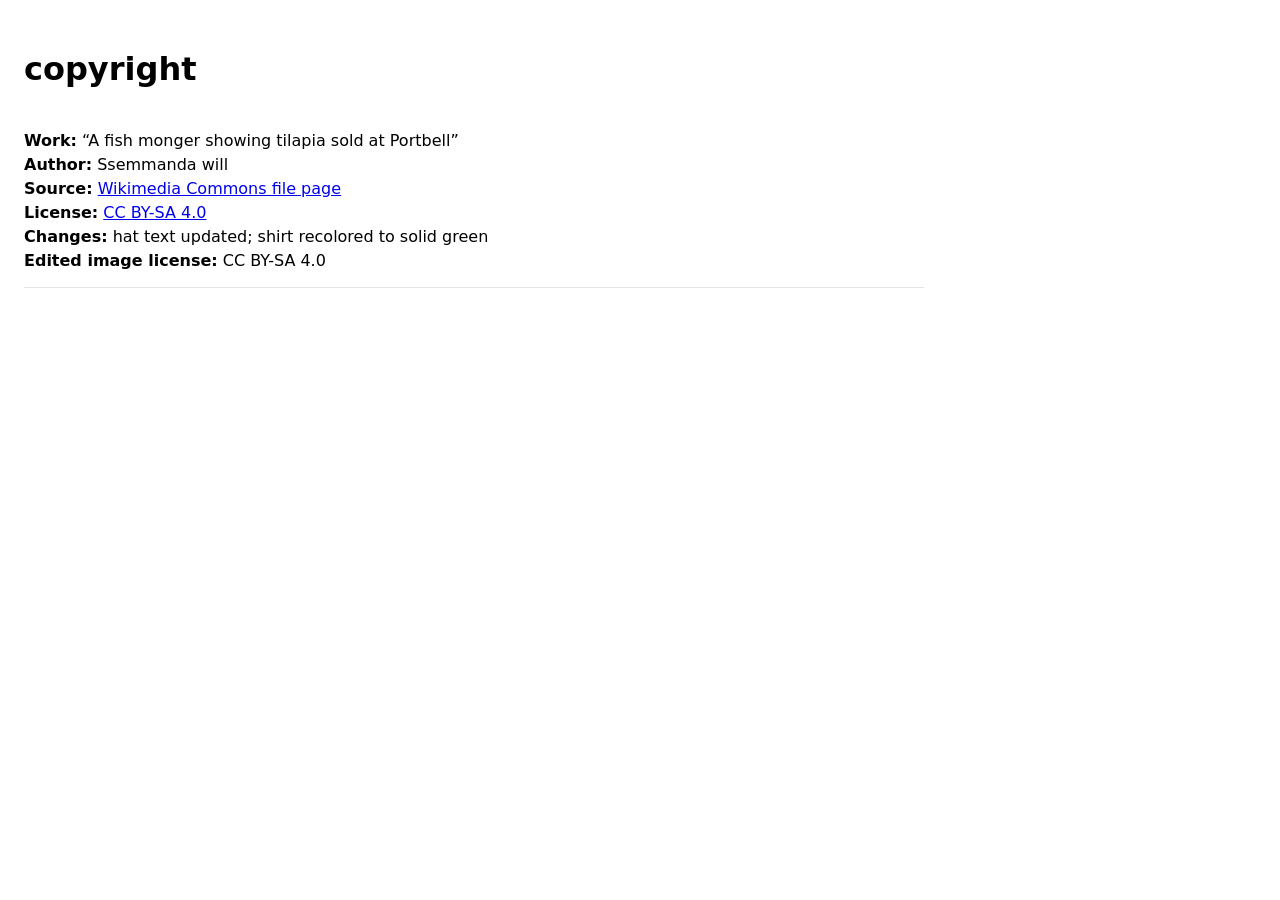
==== copyright.html @ fc995c4d "Add copyright information page" ====
<!doctype html>
<html lang="en">
<head>
  <meta charset="utf-8">
  <meta name="viewport" content="width=device-width, initial-scale=1">
  <title>copyright</title>
  <style>
    body{font-family:system-ui,Arial,sans-serif;line-height:1.5;margin:0;padding:24px;max-width:900px}
    a{text-decoration:underline}
    .item{margin:18px 0;padding:14px 0;border-bottom:1px solid #e5e5e5}
    .label{font-weight:700}
  </style>
</head>
<body>
  <h1>copyright</h1>

  <section id="portbell-tilapia" class="item">
    <div><span class="label">Work:</span> “A fish monger showing tilapia sold at Portbell”</div>
    <div><span class="label">Author:</span> Ssemmanda will</div>
    <div><span class="label">Source:</span>
      <a href="https://commons.wikimedia.org/wiki/File:A_fish_monger_showing_tilapia_sold_at_Portbell.jpg">Wikimedia Commons file page</a>
    </div>
    <div><span class="label">License:</span>
      <a href="https://creativecommons.org/licenses/by-sa/4.0/">CC BY-SA 4.0</a>
    </div>
    <div><span class="label">Changes:</span> hat text updated; shirt recolored to solid green</div>
    <div><span class="label">Edited image license:</span> CC BY-SA 4.0</div>
  </section>
</body>
</html>
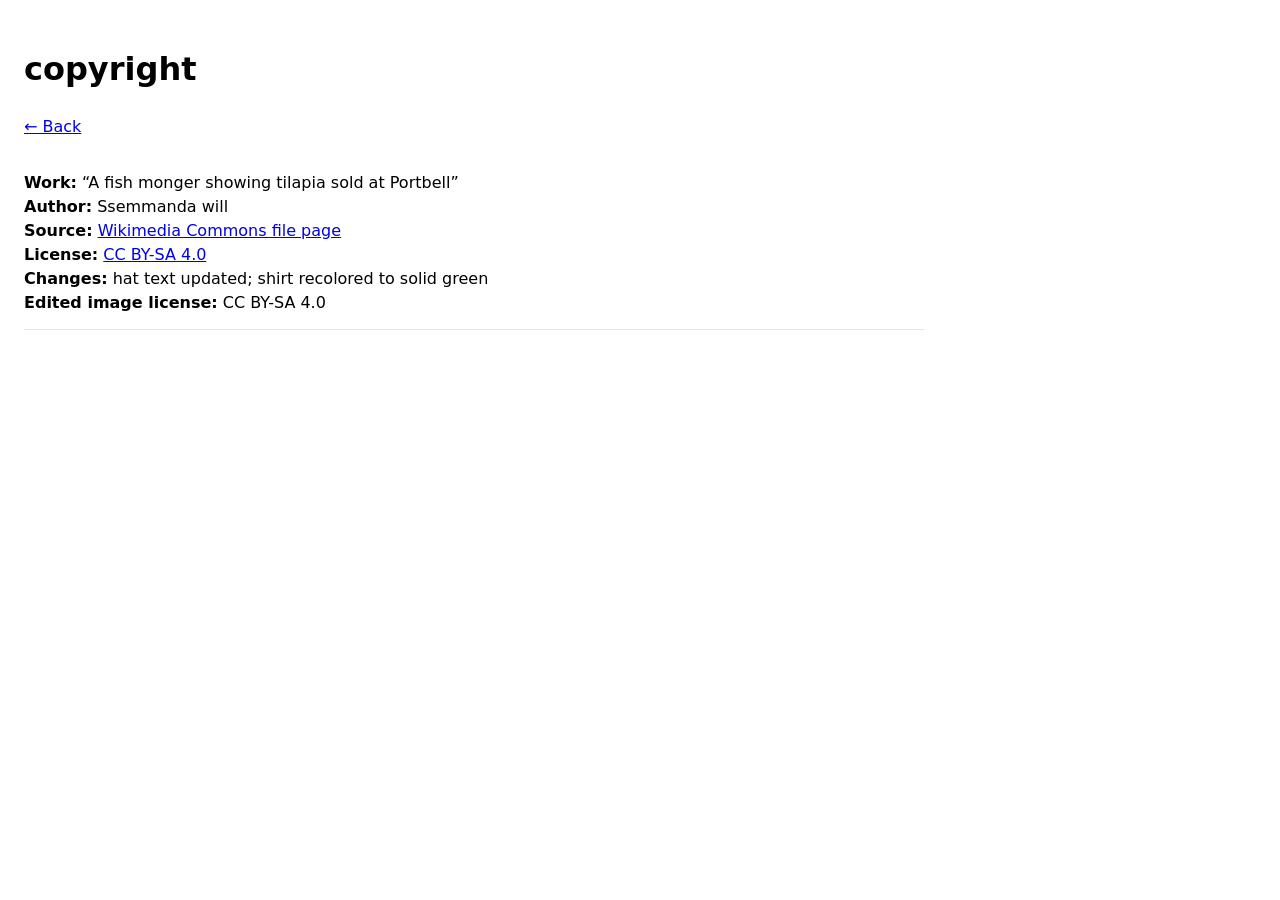
==== commit 897787b5: "Add navigation links to copyright.html Added navigation links to the copyright page." ====
--- a/copyright.html
+++ b/copyright.html
@@ -9,10 +9,16 @@
     a{text-decoration:underline}
     .item{margin:18px 0;padding:14px 0;border-bottom:1px solid #e5e5e5}
     .label{font-weight:700}
+    .top-nav{margin:10px 0 18px}
+    .back-link{display:inline-block}
   </style>
 </head>
 <body>
   <h1>copyright</h1>
+
+  <nav class="top-nav" aria-label="Page navigation">
+    <a class="back-link" href="/" onclick="if (history.length > 1) { history.back(); return false; }">← Back</a>
+  </nav>
 
   <section id="portbell-tilapia" class="item">
     <div><span class="label">Work:</span> “A fish monger showing tilapia sold at Portbell”</div>
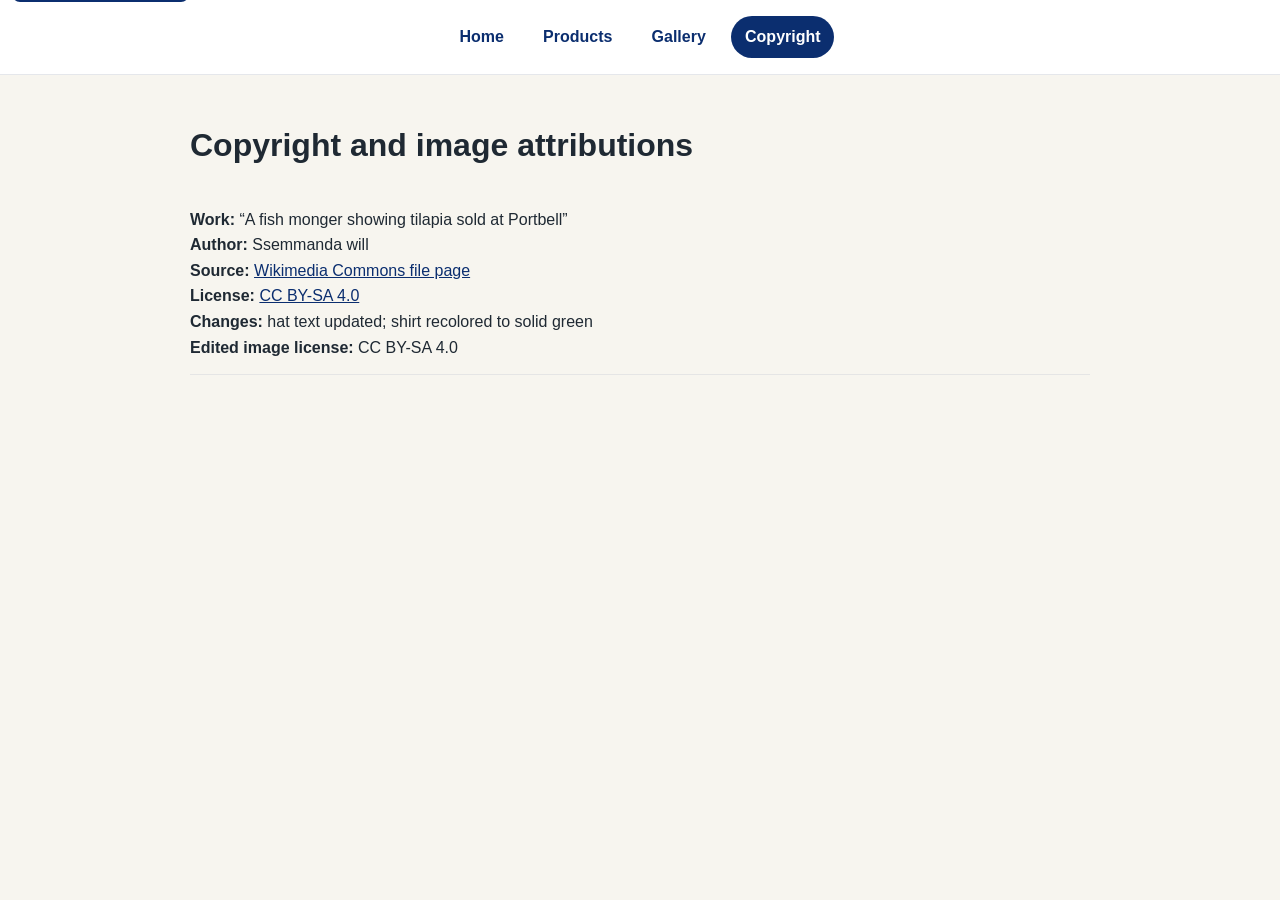
==== commit f9ad2b51: "Add customer-facing products and gallery pages" ====
--- a/copyright.html
+++ b/copyright.html
@@ -3,34 +3,42 @@
 <head>
   <meta charset="utf-8">
   <meta name="viewport" content="width=device-width, initial-scale=1">
-  <title>copyright</title>
+  <title>Copyright | Family Orchards LLC</title>
+  <link rel="stylesheet" href="assets/css/site.css">
   <style>
-    body{font-family:system-ui,Arial,sans-serif;line-height:1.5;margin:0;padding:24px;max-width:900px}
     a{text-decoration:underline}
     .item{margin:18px 0;padding:14px 0;border-bottom:1px solid #e5e5e5}
     .label{font-weight:700}
-    .top-nav{margin:10px 0 18px}
-    .back-link{display:inline-block}
+    .content-wrap{max-width:900px;margin:0 auto}
   </style>
 </head>
 <body>
-  <h1>copyright</h1>
+  <a class="skip-link" href="#main-content">Skip to main content</a>
 
-  <nav class="top-nav" aria-label="Page navigation">
-    <a class="back-link" href="/" onclick="if (history.length > 1) { history.back(); return false; }">← Back</a>
+  <nav class="site-nav" aria-label="Primary">
+    <a href="index.html">Home</a>
+    <a href="products.html">Products</a>
+    <a href="gallery.html">Gallery</a>
+    <a href="copyright.html" aria-current="page">Copyright</a>
   </nav>
 
-  <section id="portbell-tilapia" class="item">
-    <div><span class="label">Work:</span> “A fish monger showing tilapia sold at Portbell”</div>
-    <div><span class="label">Author:</span> Ssemmanda will</div>
-    <div><span class="label">Source:</span>
-      <a href="https://commons.wikimedia.org/wiki/File:A_fish_monger_showing_tilapia_sold_at_Portbell.jpg">Wikimedia Commons file page</a>
+  <main id="main-content">
+    <div class="content-wrap">
+      <h1>Copyright and image attributions</h1>
+
+      <section id="portbell-tilapia" class="item">
+        <div><span class="label">Work:</span> “A fish monger showing tilapia sold at Portbell”</div>
+        <div><span class="label">Author:</span> Ssemmanda will</div>
+        <div><span class="label">Source:</span>
+          <a href="https://commons.wikimedia.org/wiki/File:A_fish_monger_showing_tilapia_sold_at_Portbell.jpg">Wikimedia Commons file page</a>
+        </div>
+        <div><span class="label">License:</span>
+          <a href="https://creativecommons.org/licenses/by-sa/4.0/">CC BY-SA 4.0</a>
+        </div>
+        <div><span class="label">Changes:</span> hat text updated; shirt recolored to solid green</div>
+        <div><span class="label">Edited image license:</span> CC BY-SA 4.0</div>
+      </section>
     </div>
-    <div><span class="label">License:</span>
-      <a href="https://creativecommons.org/licenses/by-sa/4.0/">CC BY-SA 4.0</a>
-    </div>
-    <div><span class="label">Changes:</span> hat text updated; shirt recolored to solid green</div>
-    <div><span class="label">Edited image license:</span> CC BY-SA 4.0</div>
-  </section>
+  </main>
 </body>
 </html>
--- a/assets/css/site.css
+++ b/assets/css/site.css
@@ -0,0 +1,201 @@
+body {
+  margin: 0;
+  font-family: Arial, Helvetica, sans-serif;
+  line-height: 1.6;
+  color: #1f2933;
+  background: #f7f5ef;
+}
+
+a {
+  color: #0b2e6f;
+}
+
+img {
+  max-width: 100%;
+}
+
+.skip-link {
+  position: absolute;
+  left: 0.75rem;
+  top: -3rem;
+  z-index: 20;
+  padding: 0.75rem 1rem;
+  background: #0b2e6f;
+  color: #fff;
+  text-decoration: none;
+  border-radius: 0.5rem;
+}
+
+.skip-link:focus {
+  top: 0.75rem;
+}
+
+.site-nav {
+  display: flex;
+  flex-wrap: wrap;
+  justify-content: center;
+  gap: 0.75rem;
+  padding: 1rem;
+  background: #fff;
+  border-bottom: 1px solid #e5e7eb;
+}
+
+.site-nav a {
+  display: inline-block;
+  padding: 0.5rem 0.85rem;
+  border-radius: 999px;
+  text-decoration: none;
+  font-weight: 600;
+}
+
+.site-nav a[aria-current="page"] {
+  background: #0b2e6f;
+  color: #fff;
+}
+
+main {
+  max-width: 1100px;
+  margin: 0 auto;
+  padding: 1.5rem 1rem 3rem;
+}
+
+.hero-panel,
+.section-panel,
+.cta-panel {
+  background: #fff;
+  border: 1px solid #e5e7eb;
+  border-radius: 1rem;
+  padding: 1.5rem;
+  margin-bottom: 1.5rem;
+}
+
+.hero-panel h1,
+.section-panel h2,
+.cta-panel h2 {
+  margin-top: 0;
+}
+
+.eyebrow {
+  display: inline-block;
+  margin-bottom: 0.75rem;
+  color: #2f6b2f;
+  font-weight: 700;
+  letter-spacing: 0.04em;
+  text-transform: uppercase;
+  font-size: 0.85rem;
+}
+
+.button-row {
+  display: flex;
+  flex-wrap: wrap;
+  gap: 0.75rem;
+  margin-top: 1rem;
+}
+
+.button-link {
+  display: inline-block;
+  padding: 0.75rem 1rem;
+  border-radius: 0.75rem;
+  background: #0b2e6f;
+  color: #fff;
+  text-decoration: none;
+  font-weight: 700;
+}
+
+.button-link-secondary {
+  background: #eef3ff;
+  color: #0b2e6f;
+}
+
+.list-grid,
+.card-grid,
+.gallery-grid {
+  display: grid;
+  gap: 1rem;
+}
+
+.list-grid,
+.card-grid {
+  grid-template-columns: repeat(auto-fit, minmax(220px, 1fr));
+}
+
+.gallery-grid {
+  grid-template-columns: repeat(auto-fit, minmax(230px, 1fr));
+}
+
+.info-card,
+.product-card {
+  background: #fbfaf7;
+  border: 1px solid #e5e7eb;
+  border-radius: 0.9rem;
+  padding: 1rem;
+}
+
+.info-card h3,
+.product-card h2,
+.product-card h3 {
+  margin-top: 0;
+  margin-bottom: 0.5rem;
+}
+
+.product-meta {
+  color: #52606d;
+  font-weight: 700;
+  margin-bottom: 0.75rem;
+}
+
+.product-card ul {
+  padding-left: 1.15rem;
+  margin-bottom: 0;
+}
+
+.gallery-grid figure {
+  margin: 0;
+  background: #fff;
+  border: 1px solid #e5e7eb;
+  border-radius: 0.9rem;
+  overflow: hidden;
+}
+
+.gallery-grid img {
+  display: block;
+  width: 100%;
+  aspect-ratio: 16 / 10;
+  object-fit: cover;
+}
+
+.gallery-grid figcaption {
+  padding: 0.85rem 1rem 1rem;
+}
+
+.site-footer {
+  margin-top: 2rem;
+  text-align: center;
+  color: #52606d;
+}
+
+.site-footer a {
+  color: inherit;
+}
+
+@media (max-width: 640px) {
+  main {
+    padding: 1rem 0.75rem 2rem;
+  }
+
+  .hero-panel,
+  .section-panel,
+  .cta-panel {
+    padding: 1.1rem;
+    border-radius: 0.85rem;
+  }
+
+  .site-nav {
+    gap: 0.5rem;
+    padding: 0.75rem;
+  }
+
+  .site-nav a {
+    padding: 0.45rem 0.7rem;
+  }
+}
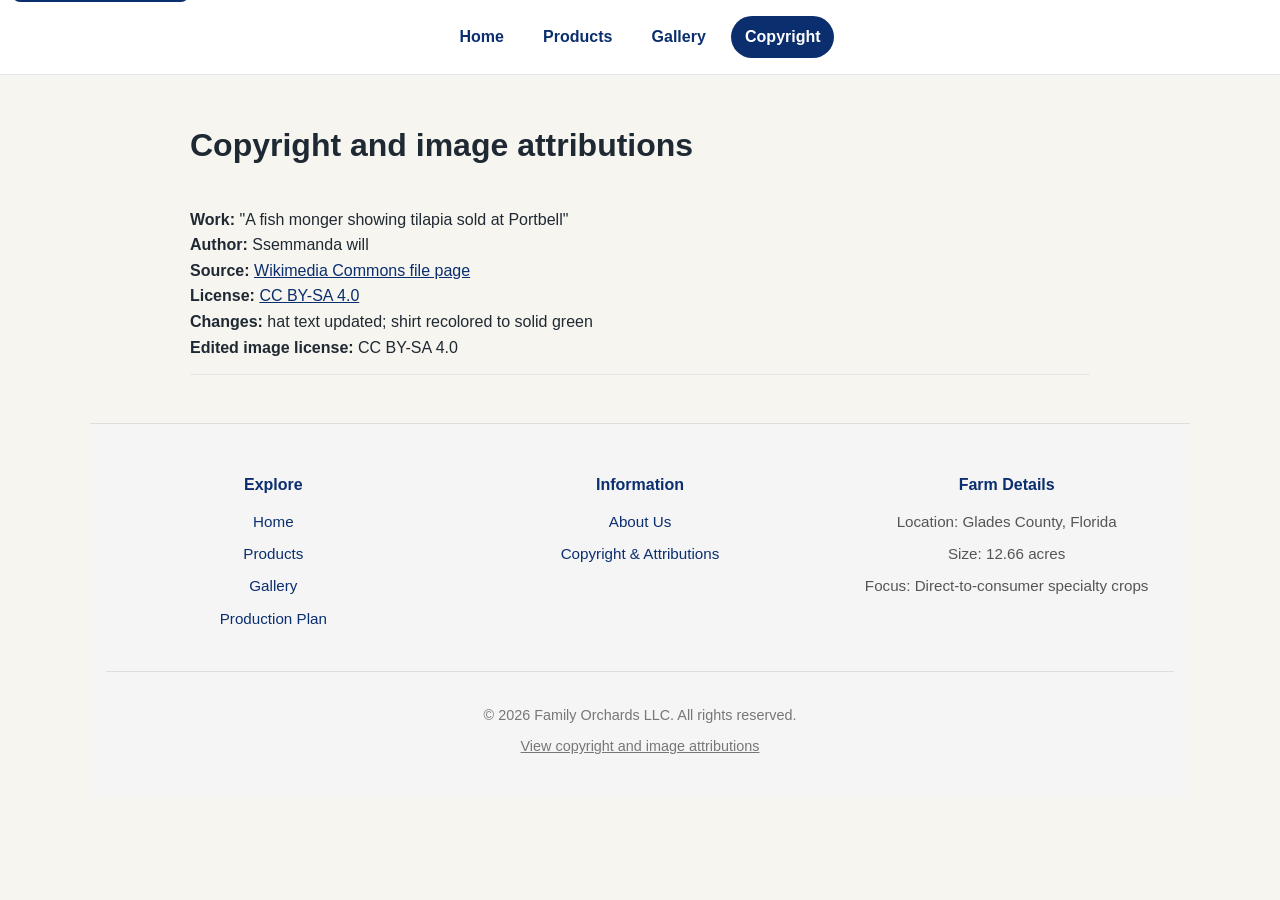
==== commit 7e918ec2: "Update copyright.html with enhanced footer" ====
--- a/copyright.html
+++ b/copyright.html
@@ -5,6 +5,7 @@
   <meta name="viewport" content="width=device-width, initial-scale=1">
   <title>Copyright | Family Orchards LLC</title>
   <link rel="stylesheet" href="assets/css/site.css">
+  <link rel="stylesheet" href="assets/css/footer.css">
   <style>
     a{text-decoration:underline}
     .item{margin:18px 0;padding:14px 0;border-bottom:1px solid #e5e5e5}
@@ -27,7 +28,7 @@
       <h1>Copyright and image attributions</h1>
 
       <section id="portbell-tilapia" class="item">
-        <div><span class="label">Work:</span> “A fish monger showing tilapia sold at Portbell”</div>
+        <div><span class="label">Work:</span> "A fish monger showing tilapia sold at Portbell"</div>
         <div><span class="label">Author:</span> Ssemmanda will</div>
         <div><span class="label">Source:</span>
           <a href="https://commons.wikimedia.org/wiki/File:A_fish_monger_showing_tilapia_sold_at_Portbell.jpg">Wikimedia Commons file page</a>
@@ -39,6 +40,39 @@
         <div><span class="label">Edited image license:</span> CC BY-SA 4.0</div>
       </section>
     </div>
+
+    <footer class="site-footer">
+      <div class="footer-content">
+        <div class="footer-section">
+          <h3>Explore</h3>
+          <ul>
+            <li><a href="index.html">Home</a></li>
+            <li><a href="products.html">Products</a></li>
+            <li><a href="gallery.html">Gallery</a></li>
+            <li><a href="index.html#production-plan">Production Plan</a></li>
+          </ul>
+        </div>
+        <div class="footer-section">
+          <h3>Information</h3>
+          <ul>
+            <li><a href="index.html#about-heading">About Us</a></li>
+            <li><a href="copyright.html">Copyright & Attributions</a></li>
+          </ul>
+        </div>
+        <div class="footer-section">
+          <h3>Farm Details</h3>
+          <ul>
+            <li>Location: Glades County, Florida</li>
+            <li>Size: 12.66 acres</li>
+            <li>Focus: Direct-to-consumer specialty crops</li>
+          </ul>
+        </div>
+      </div>
+      <div class="footer-bottom">
+        <p>&copy; 2026 Family Orchards LLC. All rights reserved.</p>
+        <p><a href="copyright.html">View copyright and image attributions</a></p>
+      </div>
+    </footer>
   </main>
 </body>
 </html>
--- a/assets/css/footer.css
+++ b/assets/css/footer.css
@@ -0,0 +1,72 @@
+/* Footer Styles */
+.site-footer {
+  background-color: #f5f5f5;
+  border-top: 1px solid #ddd;
+  margin-top: 3rem;
+  padding: 2rem 1rem;
+  font-size: 0.95rem;
+  color: #555;
+}
+
+.footer-content {
+  max-width: 1200px;
+  margin: 0 auto;
+  display: grid;
+  grid-template-columns: repeat(auto-fit, minmax(250px, 1fr));
+  gap: 2rem;
+}
+
+.footer-section h3 {
+  font-size: 1rem;
+  font-weight: 700;
+  color: #0b2e6f;
+  margin-bottom: 0.75rem;
+}
+
+.footer-section ul {
+  list-style: none;
+  padding: 0;
+  margin: 0;
+}
+
+.footer-section li {
+  margin-bottom: 0.5rem;
+}
+
+.footer-section a {
+  color: #0b2e6f;
+  text-decoration: none;
+  transition: text-decoration 0.2s ease;
+}
+
+.footer-section a:hover,
+.footer-section a:focus {
+  text-decoration: underline;
+  outline: none;
+}
+
+.footer-bottom {
+  border-top: 1px solid #ddd;
+  margin-top: 2rem;
+  padding-top: 1.5rem;
+  text-align: center;
+  font-size: 0.9rem;
+  color: #777;
+}
+
+.footer-bottom p {
+  margin: 0.5rem 0;
+}
+
+/* Responsive adjustments */
+@media (max-width: 600px) {
+  .footer-content {
+    grid-template-columns: 1fr;
+    gap: 1.5rem;
+  }
+
+  .site-footer {
+    padding: 1.5rem 1rem;
+    margin-top: 2rem;
+  }
+}
